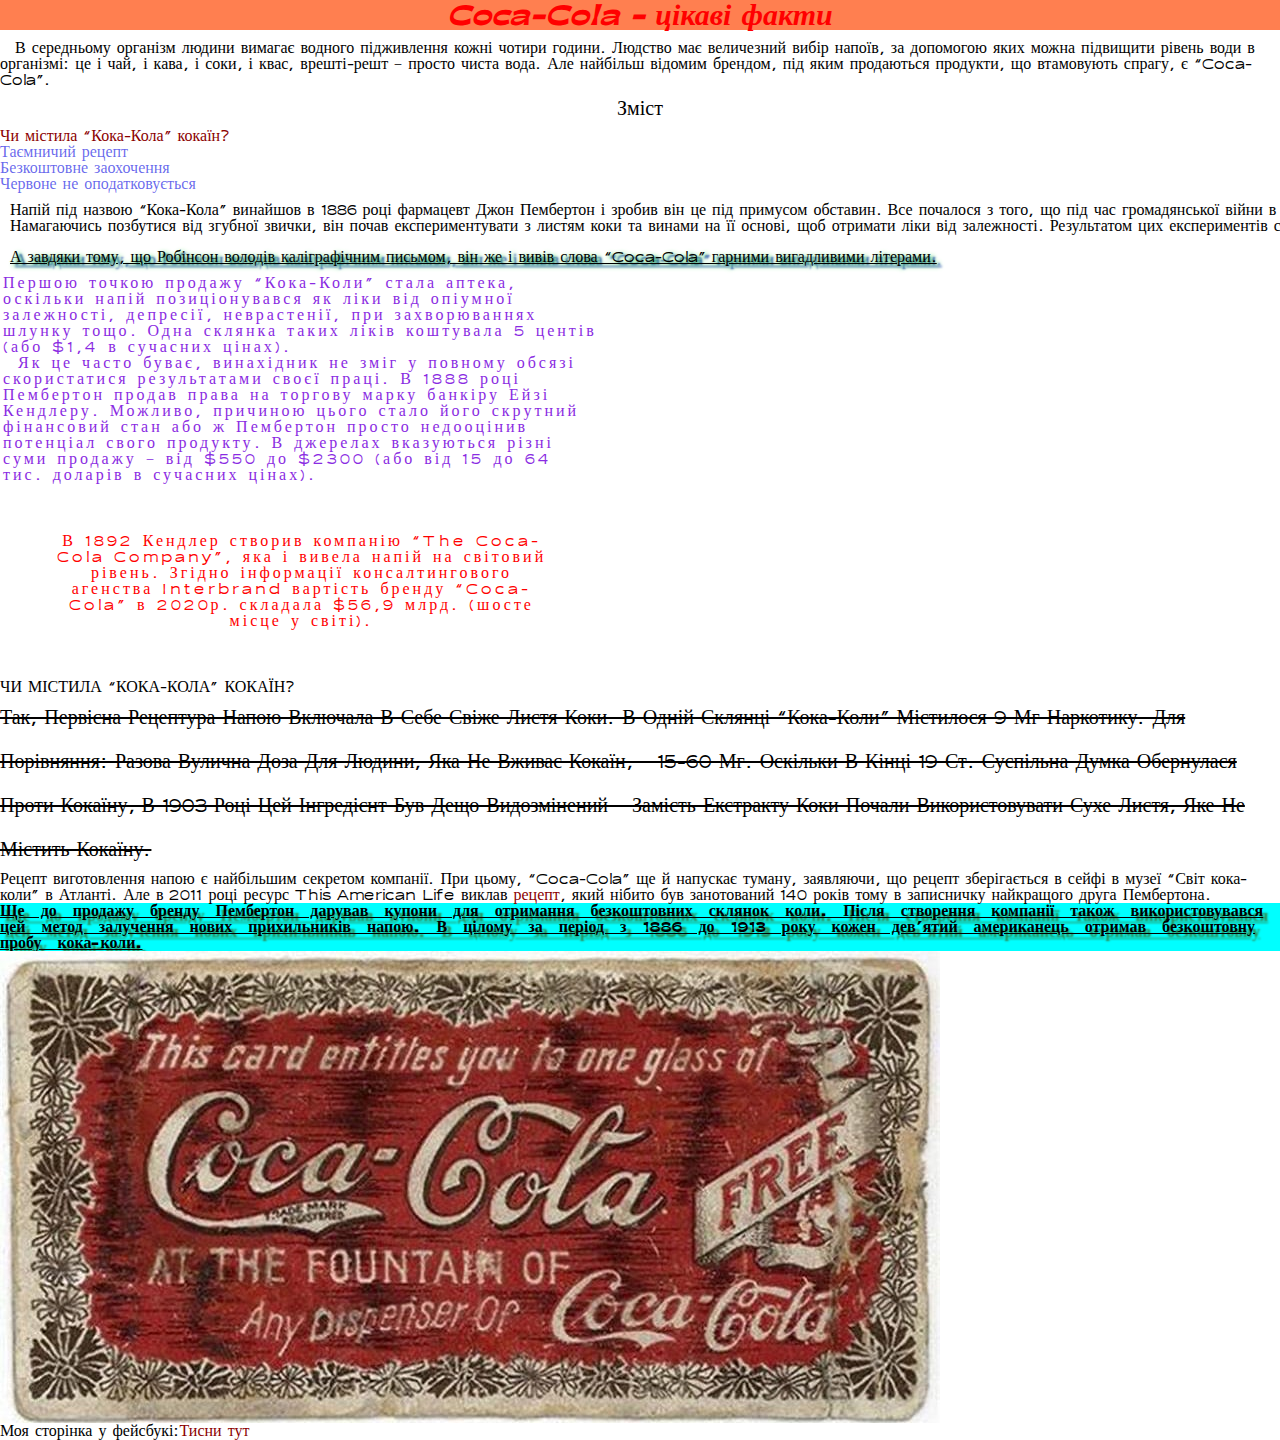
==== Lesson5_Homework/index.html @ 71213a11 "Add files via upload" ====
<!DOCTYPE html>
<html lang="uk">

<head>
   <meta charset="UTF-8">
   <meta http-equiv="X-UA-Compatible" content="IE=edge">
   <meta name="viewport" content="width=device-width, initial-scale=1.0">
   <link rel="stylesheet" href="css/reset.css">
   <link rel="stylesheet" href="css/style.css">
   <title>Lesson5Homework</title>
</head>

<body>
   <header>
      <h1 class="title">Coca-Cola - цікаві факти</h1>
   </header>
   <div>
      <div>
         <p class="bone">В середньому організм людини вимагає водного підживлення кожні чотири години. Людство має
            величезний вибір
            напоїв, за допомогою яких можна підвищити рівень води в організмі: це і чай, і кава, і соки, і квас,
            врешті-решт – просто чиста вода. Але найбільш відомим брендом, під яким продаються продукти, що втамовують
            спрагу, є “Coca-Cola”. </p>
      </div>
      <div class="blok">
         <h2 class="content">Зміст</h2>
         <ul class="list">
            <li><a href="#coks">Чи містила “Кока-Кола” кокаїн?</a></li>
            <li>Таємничий рецепт</li>
            <li>Безкоштовне заохочення</li>
            <li>Червоне не оподатковується</li>
         </ul>
      </div>
      <div class="text">
         <p>Напій під назвою “Кока-Кола” винайшов в 1886 році фармацевт Джон Пембертон і зробив він це під примусом
            обставин. Все почалося з того, що під час громадянської війни в США після отриманого поранення у нього
            виникла залежність від морфію</p>
         <p>Намагаючись позбутися від згубної звички, він почав експериментувати з листям коки та винами на її основі,
            щоб отримати ліки від залежності. Результатом цих експериментів стала його версія популярного на той час
            напою “Вино Маріані” – “Pemberton’s French Wine Coca”, який у своєму складі також містив горіх коли та
            даміан (лікувальна рослина).
            Але в 1885 році в деяких графствах штату Джорджія ввели “сухий закон”, тому Пембертонові довелось знову
            міняти рецептуру напою, виключивши з нього алкоголь. Замінником останнього став карамельний сироп (плавлений
            цукор). В 1886 році новий, вже безалкогольний, напій отримав назву “Кока-Кола“, тим самим вказуючи на свої
            основні інгредієнти. Її автором став бухгалтер Пембертона – Френк Робінсон.</p>
         <p class="text">А завдяки тому, що Робінсон володів каліграфічним письмом, він же і вивів слова “Coca-Cola”
            гарними
            вигадливими літерами.</p>
      </div>
      <div class="cola">
         <p>Першою точкою продажу “Кока-Коли” стала аптека, оскільки напій позиціонувався як ліки від опіумної
            залежності, депресії, неврастенії, при захворюваннях шлунку тощо. Одна склянка таких ліків коштувала 5
            центів (або $1,4 в сучасних цінах).</p>
         <p class="bone">Як це часто буває, винахідник не зміг у повному обсязі скористатися результатами своєї праці. В
            1888 році
            Пембертон продав права на торгову марку банкіру Ейзі Кендлеру. Можливо, причиною цього стало його скрутний
            фінансовий стан або ж Пембертон просто недооцінив потенціал свого продукту. В джерелах вказуються різні суми
            продажу – від $550 до $2300 (або від 15 до 64 тис. доларів в сучасних цінах). </p>
         <p class="inform">В 1892 Кендлер створив компанію “The Coca-Cola Company”, яка і вивела напій на світовий
            рівень.

            Згідно інформації консалтингового агенства Interbrand вартість бренду “Coca-Cola” в 2020р. складала $56,9
            млрд. (шосте місце у світі).</p>
      </div>
      <div>
         <h2 id="coks">ЧИ МІСТИЛА “КОКА-КОЛА” КОКАЇН?</h2>
         <p class="letter">Так, первісна рецептура напою включала в себе свіже листя коки. В одній склянці “Кока-Коли”
            містилося 9 мг
            наркотику. Для порівняння: разова вулична доза для людини, яка не вживає кокаїн, – 15-60 мг. Оскільки в
            кінці 19 ст. суспільна думка обернулася проти кокаїну, в 1903 році цей інгредієнт був дещо видозмінений –
            замість екстракту коки почали використовувати сухе листя, яке не містить кокаїну.</p>
         <p>Рецепт виготовлення напою є найбільшим секретом компанії. При цьому, “Coca-Cola” ще й напускає туману,
            заявляючи, що рецепт зберігається в сейфі в музеї “Світ кока-коли” в Атланті. Але в 2011 році ресурс This
            American Life виклав <a target="_blank"
               href="https://hw4.thisamericanlife.org/sites/default/files/styles/landscape/public/episodes/images/427.png">рецепт</a>,
            який нібито був занотований 140 років тому в записничку найкращого друга
            Пембертона.</p>
      </div>
      <div>
         <p class="right">Ще до продажу бренду Пембертон дарував купони для отримання безкоштовних склянок коли. Після
            створення
            компанії також використовувався цей метод залучення нових прихильників напою. В цілому за період з 1886 до
            1913 року кожен дев’ятий американець отримав безкоштовну пробу кока-коли. </p>
         <img src="img/1.jpg" alt="Купон">
      </div>
      </main>
      <footer>
         <div>Моя сторінка у фейсбукі:<a target="_blank"
               href="https://www.facebook.com/profile.php?id=100001956150135">Тисни тут</a>
         </div>
      </footer>

</body </html>
---- Lesson5_Homework/css/style.css ----
@import url('https://fonts.googleapis.com/css2?family=Oswald:wght@300;400;500;700&display=swap');


@font-face {
   font-family: "Moche";
   src: url("../fonts/Moche-Bold.woff2")format("woff2"), url("../fonts/Moche-Bold.woff")format("woff");
   font-display: swap;
   font-weight: 700;
   font-style: normal;
   ;
}

@font-face {
   font-family: "Moche";
   src: url("../fonts/Moche-Regular.woff2")format("woff2"), url("../fonts/Moche-Regular.woff")format("woff");
   font-display: swap;
   font-weight: 400;
   font-style: normal;
   ;
}

@font-face {
   font-family: "Moche";
   src: url("../fonts/Moche-Light.woff2")format("woof2"), url("../fonts/Moche-Light.woff")format("woff");
   font-display: swap;
   font-weight: 300;
   font-style: normal;
}

body {
   font-family: Moche;
}

.title {
   font-family: Moche;
   font-size: 30px;
   font-style: oblique;
   font-weight: 700;
   color: red;
   text-align: center;
   margin-bottom: 10px;
   background-color: coral;
}

.list {
   color: rgba(12, 12, 226, 0.636);
}

.content {
   text-align: center;
   font-size: 20px;
   padding-top: 10px;
   padding-bottom: 10px;

}

div.text {
   white-space: nowrap;
   padding: 10px;

}

p.text {
   padding-top: 15px;
   text-decoration: underline;
   text-shadow: 3px 2px 5px #13cf2c, 5px 3px 2px #162cbc;
}

p.bone {
   text-indent: 15px;
}

.cola {
   width: 600px;
   letter-spacing: 3px;
   color: blueviolet;
   padding-left: 3px;
}

.inform {
   text-align: center;
   margin: 50px;
   color: red;
}

.letter {
   text-transform: capitalize;
   text-decoration: line-through;
   font-size: 20px;
   line-height: 2.2;
}

a {
   color: darkred;
}

.right {
   background-color: aqua;
   text-shadow: 5px 5px 2px rgb(47, 129, 70);
   text-decoration: underline;
   font-weight: 700;
   word-spacing: 10px;
}
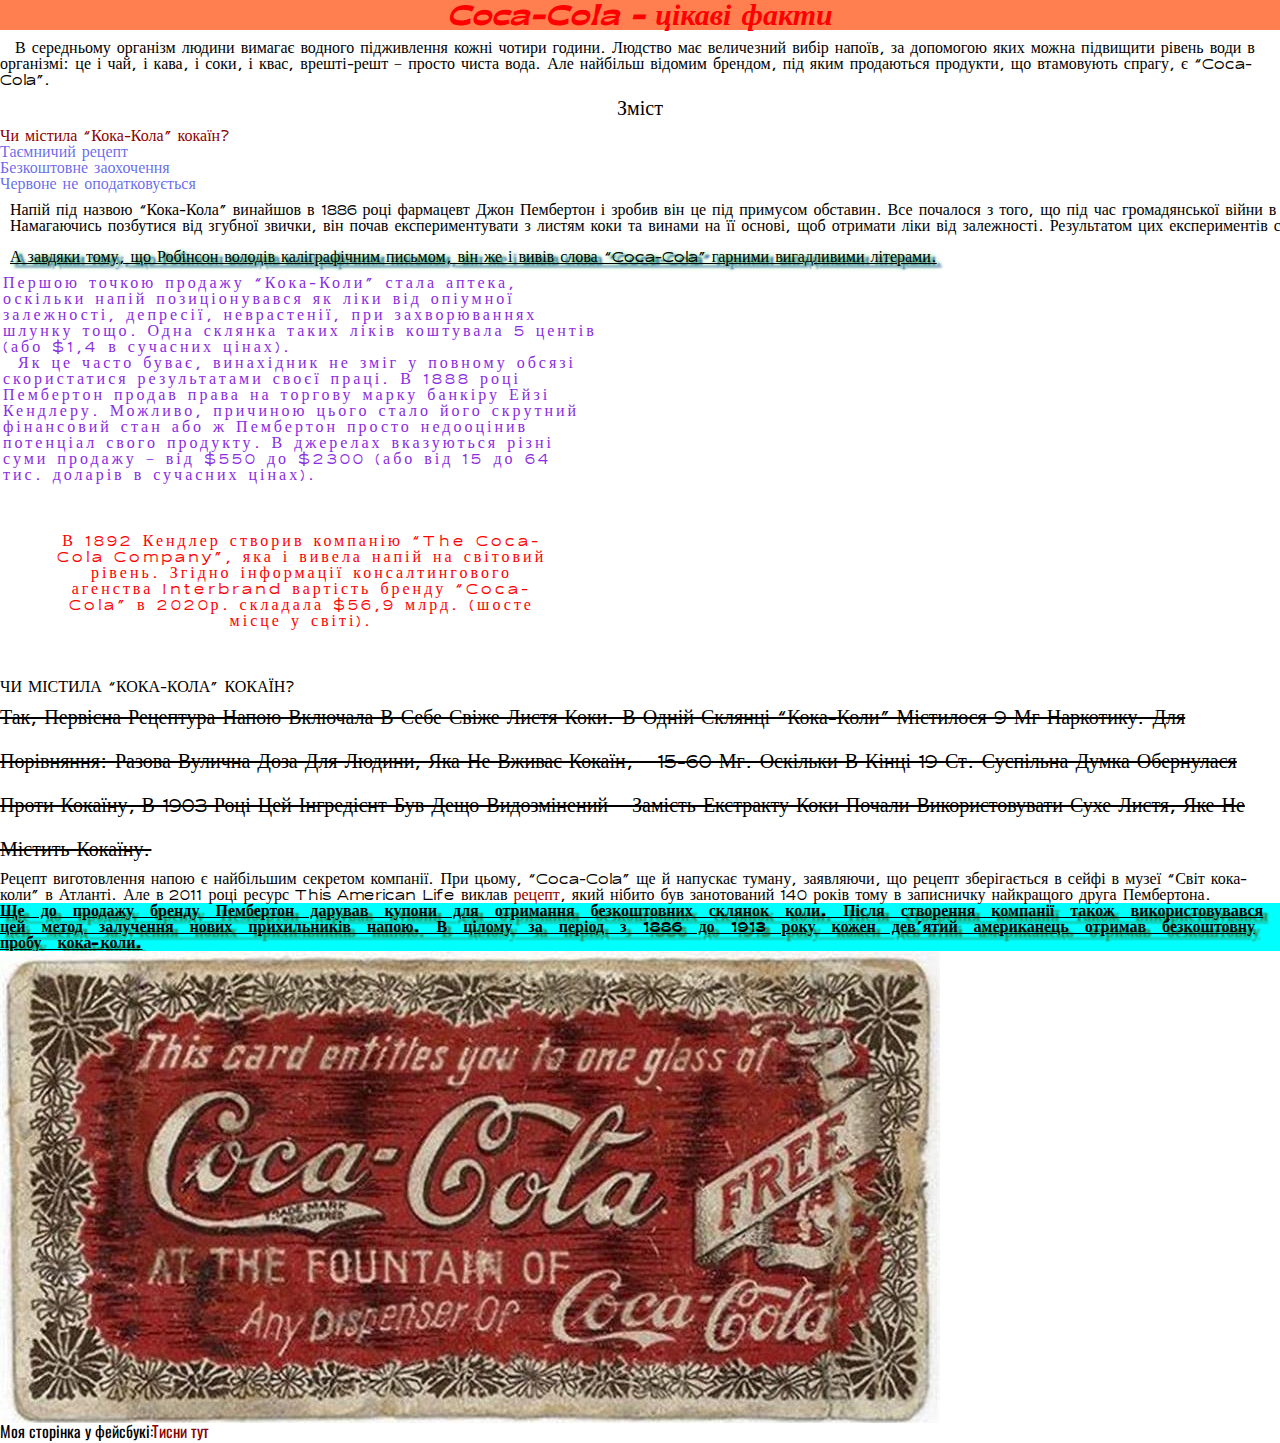
==== commit f141ffcc: "Add files via upload" ====
--- a/Lesson5_Homework/index.html
+++ b/Lesson5_Homework/index.html
@@ -85,7 +85,7 @@
       </div>
       </main>
       <footer>
-         <div>Моя сторінка у фейсбукі:<a target="_blank"
+         <div class="foot">Моя сторінка у фейсбукі:<a target="_blank"
                href="https://www.facebook.com/profile.php?id=100001956150135">Тисни тут</a>
          </div>
       </footer>
--- a/Lesson5_Homework/css/style.css
+++ b/Lesson5_Homework/css/style.css
@@ -100,4 +100,8 @@
    text-decoration: underline;
    font-weight: 700;
    word-spacing: 10px;
+}
+
+.foot {
+   font-family: Oswald;
 }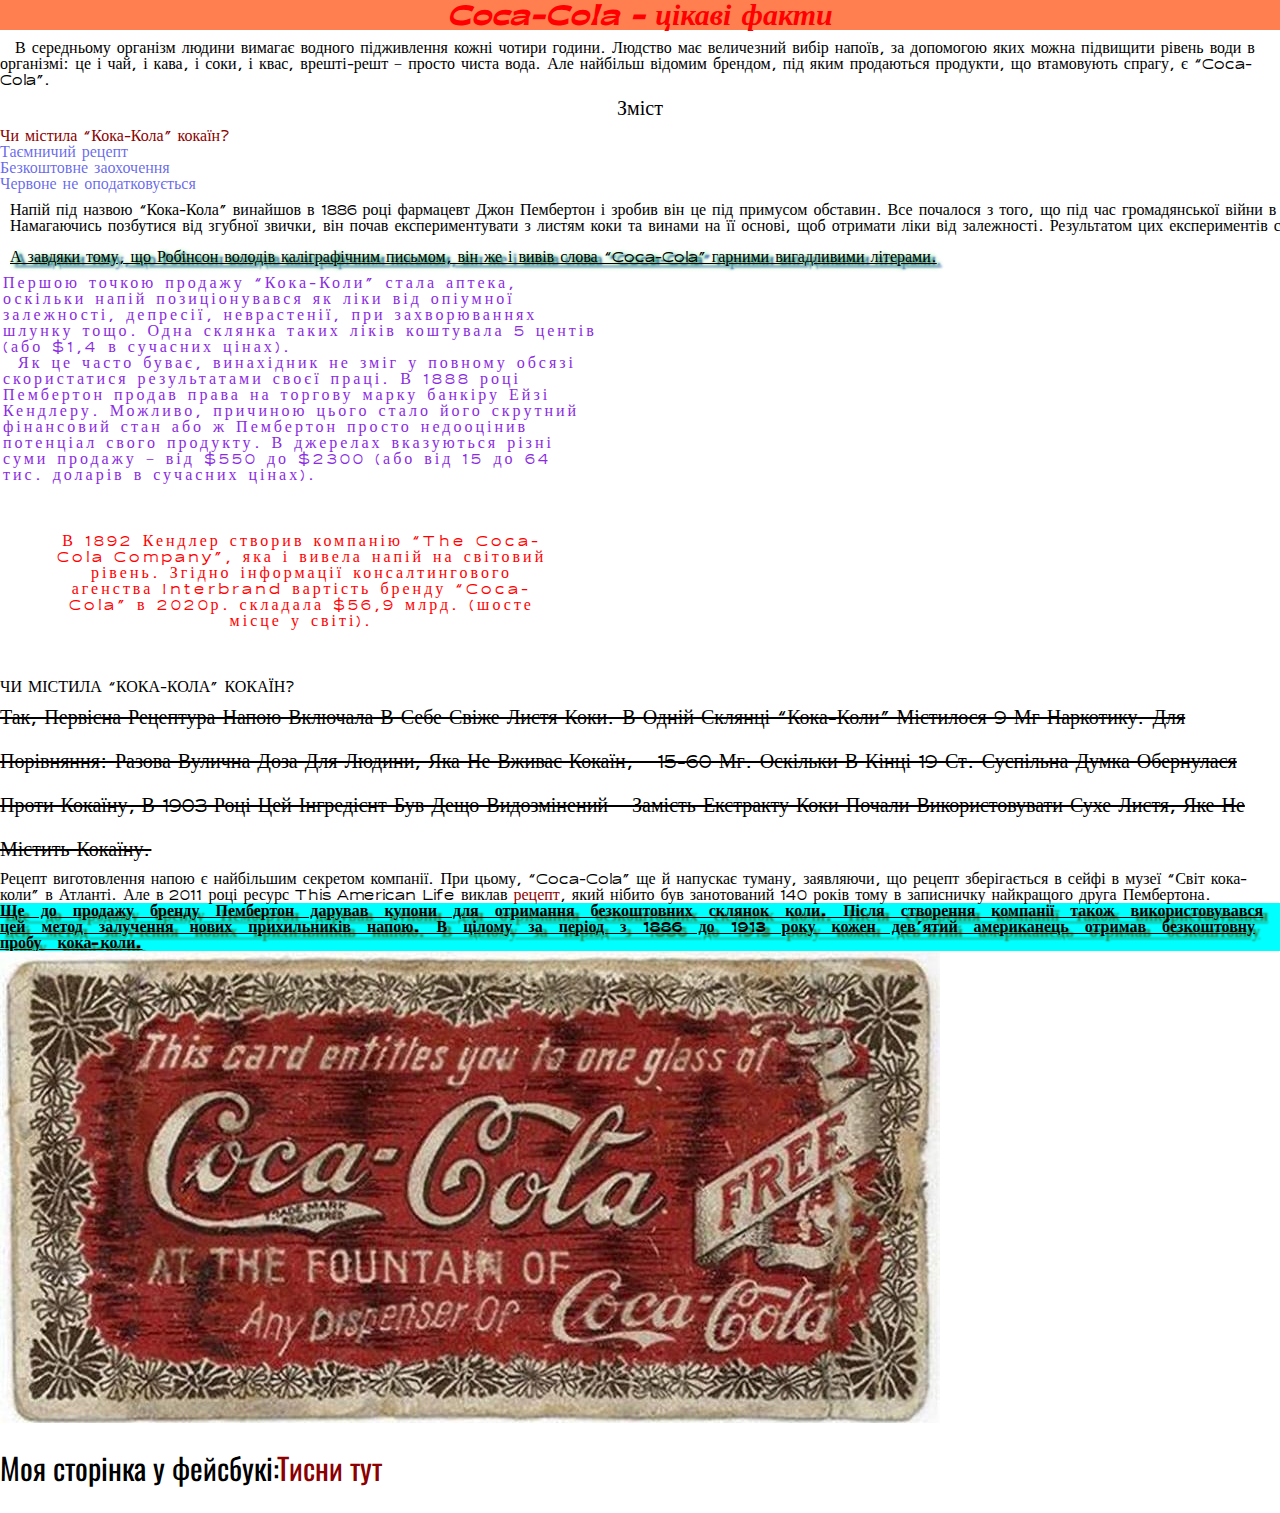
==== commit 2f041055: "Add files via upload" ====
--- a/Lesson5_Homework/index.html
+++ b/Lesson5_Homework/index.html
@@ -9,85 +9,93 @@
    <link rel="stylesheet" href="css/style.css">
    <title>Lesson5Homework</title>
 </head>
+<header>
+   <h1 class="title">Coca-Cola - цікаві факти</h1>
+</header>
+<main>
+   <div>
+      <p class="bone">В середньому організм людини вимагає водного підживлення кожні чотири години. Людство має
+         величезний вибір
+         напоїв, за допомогою яких можна підвищити рівень води в організмі: це і чай, і кава, і соки, і квас,
+         врешті-решт – просто чиста вода. Але найбільш відомим брендом, під яким продаються продукти, що
+         втамовують
+         спрагу, є “Coca-Cola”. </p>
+   </div>
+   <div class="blok">
+      <h2 class="content">Зміст</h2>
+      <ul class="list">
+         <li><a href="#coks">Чи містила “Кока-Кола” кокаїн?</a></li>
+         <li>Таємничий рецепт</li>
+         <li>Безкоштовне заохочення</li>
+         <li>Червоне не оподатковується</li>
+      </ul>
+   </div>
+   <div class="text">
+      <p>Напій під назвою “Кока-Кола” винайшов в 1886 році фармацевт Джон Пембертон і зробив він це під примусом
+         обставин. Все почалося з того, що під час громадянської війни в США після отриманого поранення у нього
+         виникла залежність від морфію</p>
+      <p>Намагаючись позбутися від згубної звички, він почав експериментувати з листям коки та винами на її
+         основі,
+         щоб отримати ліки від залежності. Результатом цих експериментів стала його версія популярного на той час
+         напою “Вино Маріані” – “Pemberton’s French Wine Coca”, який у своєму складі також містив горіх коли та
+         даміан (лікувальна рослина).
+         Але в 1885 році в деяких графствах штату Джорджія ввели “сухий закон”, тому Пембертонові довелось знову
+         міняти рецептуру напою, виключивши з нього алкоголь. Замінником останнього став карамельний сироп
+         (плавлений
+         цукор). В 1886 році новий, вже безалкогольний, напій отримав назву “Кока-Кола“, тим самим вказуючи на
+         свої
+         основні інгредієнти. Її автором став бухгалтер Пембертона – Френк Робінсон.</p>
+      <p class="text">А завдяки тому, що Робінсон володів каліграфічним письмом, він же і вивів слова “Coca-Cola”
+         гарними
+         вигадливими літерами.</p>
+   </div>
+   <div class="cola">
+      <p>Першою точкою продажу “Кока-Коли” стала аптека, оскільки напій позиціонувався як ліки від опіумної
+         залежності, депресії, неврастенії, при захворюваннях шлунку тощо. Одна склянка таких ліків коштувала 5
+         центів (або $1,4 в сучасних цінах).</p>
+      <p class="bone">Як це часто буває, винахідник не зміг у повному обсязі скористатися результатами своєї
+         праці. В
+         1888 році
+         Пембертон продав права на торгову марку банкіру Ейзі Кендлеру. Можливо, причиною цього стало його
+         скрутний
+         фінансовий стан або ж Пембертон просто недооцінив потенціал свого продукту. В джерелах вказуються різні
+         суми
+         продажу – від $550 до $2300 (або від 15 до 64 тис. доларів в сучасних цінах). </p>
+      <p class="inform">В 1892 Кендлер створив компанію “The Coca-Cola Company”, яка і вивела напій на світовий
+         рівень.
 
-<body>
-   <header>
-      <h1 class="title">Coca-Cola - цікаві факти</h1>
-   </header>
+         Згідно інформації консалтингового агенства Interbrand вартість бренду “Coca-Cola” в 2020р. складала $56,9
+         млрд. (шосте місце у світі).</p>
+   </div>
    <div>
-      <div>
-         <p class="bone">В середньому організм людини вимагає водного підживлення кожні чотири години. Людство має
-            величезний вибір
-            напоїв, за допомогою яких можна підвищити рівень води в організмі: це і чай, і кава, і соки, і квас,
-            врешті-решт – просто чиста вода. Але найбільш відомим брендом, під яким продаються продукти, що втамовують
-            спрагу, є “Coca-Cola”. </p>
-      </div>
-      <div class="blok">
-         <h2 class="content">Зміст</h2>
-         <ul class="list">
-            <li><a href="#coks">Чи містила “Кока-Кола” кокаїн?</a></li>
-            <li>Таємничий рецепт</li>
-            <li>Безкоштовне заохочення</li>
-            <li>Червоне не оподатковується</li>
-         </ul>
-      </div>
-      <div class="text">
-         <p>Напій під назвою “Кока-Кола” винайшов в 1886 році фармацевт Джон Пембертон і зробив він це під примусом
-            обставин. Все почалося з того, що під час громадянської війни в США після отриманого поранення у нього
-            виникла залежність від морфію</p>
-         <p>Намагаючись позбутися від згубної звички, він почав експериментувати з листям коки та винами на її основі,
-            щоб отримати ліки від залежності. Результатом цих експериментів стала його версія популярного на той час
-            напою “Вино Маріані” – “Pemberton’s French Wine Coca”, який у своєму складі також містив горіх коли та
-            даміан (лікувальна рослина).
-            Але в 1885 році в деяких графствах штату Джорджія ввели “сухий закон”, тому Пембертонові довелось знову
-            міняти рецептуру напою, виключивши з нього алкоголь. Замінником останнього став карамельний сироп (плавлений
-            цукор). В 1886 році новий, вже безалкогольний, напій отримав назву “Кока-Кола“, тим самим вказуючи на свої
-            основні інгредієнти. Її автором став бухгалтер Пембертона – Френк Робінсон.</p>
-         <p class="text">А завдяки тому, що Робінсон володів каліграфічним письмом, він же і вивів слова “Coca-Cola”
-            гарними
-            вигадливими літерами.</p>
-      </div>
-      <div class="cola">
-         <p>Першою точкою продажу “Кока-Коли” стала аптека, оскільки напій позиціонувався як ліки від опіумної
-            залежності, депресії, неврастенії, при захворюваннях шлунку тощо. Одна склянка таких ліків коштувала 5
-            центів (або $1,4 в сучасних цінах).</p>
-         <p class="bone">Як це часто буває, винахідник не зміг у повному обсязі скористатися результатами своєї праці. В
-            1888 році
-            Пембертон продав права на торгову марку банкіру Ейзі Кендлеру. Можливо, причиною цього стало його скрутний
-            фінансовий стан або ж Пембертон просто недооцінив потенціал свого продукту. В джерелах вказуються різні суми
-            продажу – від $550 до $2300 (або від 15 до 64 тис. доларів в сучасних цінах). </p>
-         <p class="inform">В 1892 Кендлер створив компанію “The Coca-Cola Company”, яка і вивела напій на світовий
-            рівень.
+      <h2 id="coks">ЧИ МІСТИЛА “КОКА-КОЛА” КОКАЇН?</h2>
+      <p class="letter">Так, первісна рецептура напою включала в себе свіже листя коки. В одній склянці
+         “Кока-Коли”
+         містилося 9 мг
+         наркотику. Для порівняння: разова вулична доза для людини, яка не вживає кокаїн, – 15-60 мг. Оскільки в
+         кінці 19 ст. суспільна думка обернулася проти кокаїну, в 1903 році цей інгредієнт був дещо видозмінений –
+         замість екстракту коки почали використовувати сухе листя, яке не містить кокаїну.</p>
+      <p>Рецепт виготовлення напою є найбільшим секретом компанії. При цьому, “Coca-Cola” ще й напускає туману,
+         заявляючи, що рецепт зберігається в сейфі в музеї “Світ кока-коли” в Атланті. Але в 2011 році ресурс This
+         American Life виклав <a target="_blank"
+            href="https://hw4.thisamericanlife.org/sites/default/files/styles/landscape/public/episodes/images/427.png">рецепт</a>,
+         який нібито був занотований 140 років тому в записничку найкращого друга
+         Пембертона.</p>
+   </div>
+   <div>
+      <p class="right">Ще до продажу бренду Пембертон дарував купони для отримання безкоштовних склянок коли.
+         Після
+         створення
+         компанії також використовувався цей метод залучення нових прихильників напою. В цілому за період з 1886
+         до
+         1913 року кожен дев’ятий американець отримав безкоштовну пробу кока-коли. </p>
+      <img src="img/1.jpg" alt="Купон">
+   </div>
+</main>
+<footer>
+   <div class="foot">Моя сторінка у фейсбукі:<a target="_blank"
+         href="https://www.facebook.com/profile.php?id=100001956150135">Тисни тут</a>
+   </div>
+</footer>
 
-            Згідно інформації консалтингового агенства Interbrand вартість бренду “Coca-Cola” в 2020р. складала $56,9
-            млрд. (шосте місце у світі).</p>
-      </div>
-      <div>
-         <h2 id="coks">ЧИ МІСТИЛА “КОКА-КОЛА” КОКАЇН?</h2>
-         <p class="letter">Так, первісна рецептура напою включала в себе свіже листя коки. В одній склянці “Кока-Коли”
-            містилося 9 мг
-            наркотику. Для порівняння: разова вулична доза для людини, яка не вживає кокаїн, – 15-60 мг. Оскільки в
-            кінці 19 ст. суспільна думка обернулася проти кокаїну, в 1903 році цей інгредієнт був дещо видозмінений –
-            замість екстракту коки почали використовувати сухе листя, яке не містить кокаїну.</p>
-         <p>Рецепт виготовлення напою є найбільшим секретом компанії. При цьому, “Coca-Cola” ще й напускає туману,
-            заявляючи, що рецепт зберігається в сейфі в музеї “Світ кока-коли” в Атланті. Але в 2011 році ресурс This
-            American Life виклав <a target="_blank"
-               href="https://hw4.thisamericanlife.org/sites/default/files/styles/landscape/public/episodes/images/427.png">рецепт</a>,
-            який нібито був занотований 140 років тому в записничку найкращого друга
-            Пембертона.</p>
-      </div>
-      <div>
-         <p class="right">Ще до продажу бренду Пембертон дарував купони для отримання безкоштовних склянок коли. Після
-            створення
-            компанії також використовувався цей метод залучення нових прихильників напою. В цілому за період з 1886 до
-            1913 року кожен дев’ятий американець отримав безкоштовну пробу кока-коли. </p>
-         <img src="img/1.jpg" alt="Купон">
-      </div>
-      </main>
-      <footer>
-         <div class="foot">Моя сторінка у фейсбукі:<a target="_blank"
-               href="https://www.facebook.com/profile.php?id=100001956150135">Тисни тут</a>
-         </div>
-      </footer>
-
-</body </html>+</html>--- a/Lesson5_Homework/css/style.css
+++ b/Lesson5_Homework/css/style.css
@@ -103,5 +103,8 @@
 }
 
 .foot {
+   padding-top: 30px;
+   padding-bottom: 30px;
+   font-size: 30px;
    font-family: Oswald;
 }